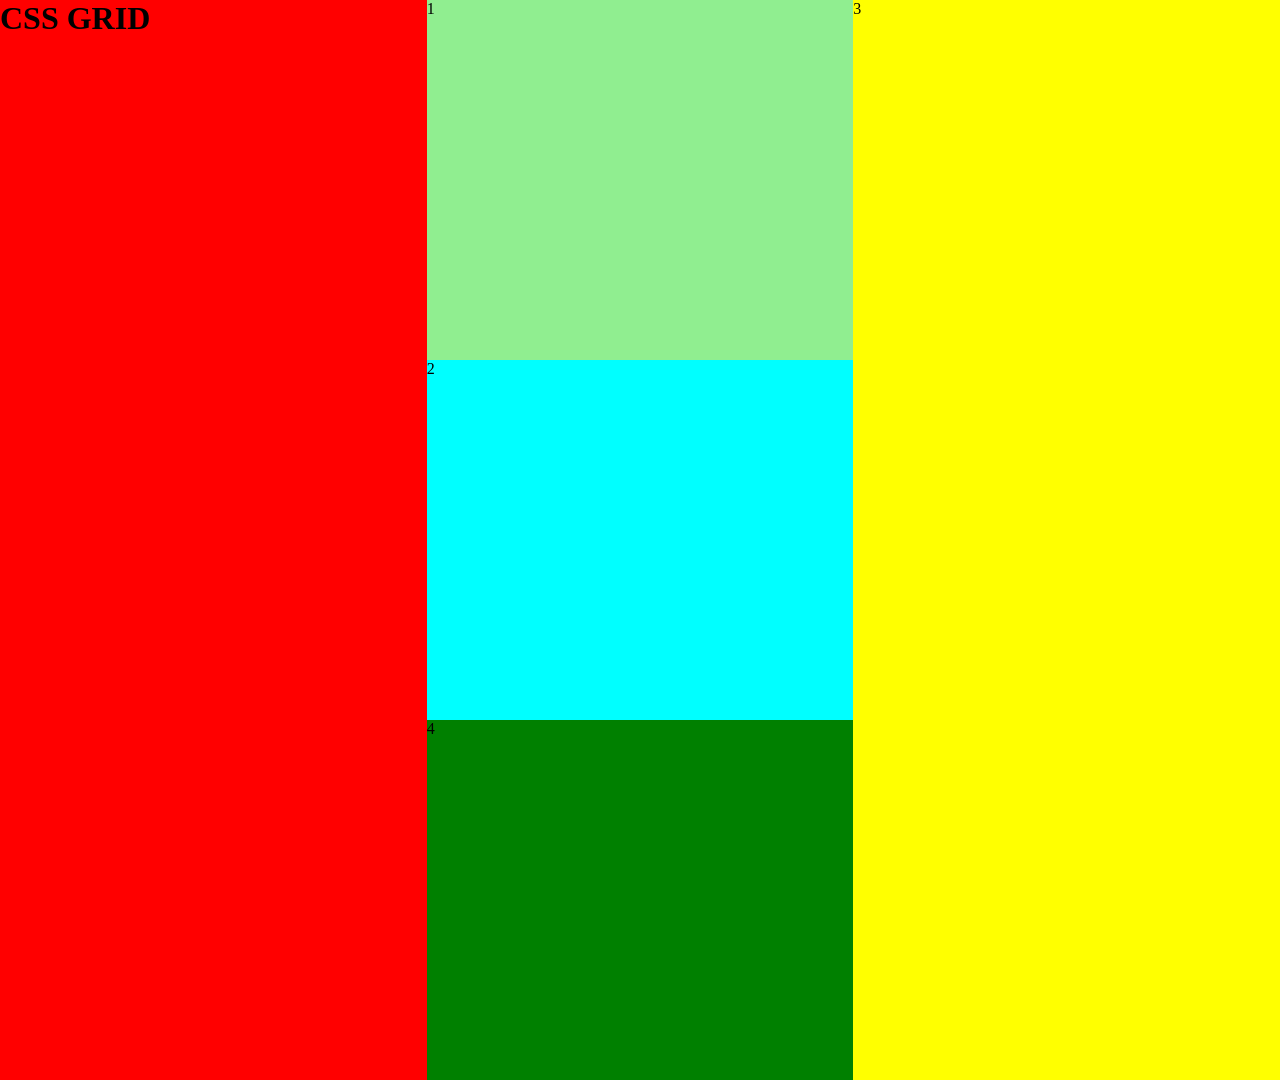
==== cssgrid/HTML1/index.html @ 3a59a06b "html2" ====
<!DOCTYPE html>
<html lang="en">
    <head>
        <meta charset="UTF-8" />
        <meta name="vievport" content="width=device-width, initial-scale=1.0" />
        <title>GRID</title>
        <link rel="stylesheet" href="style.css"/>
    </head>
    <body>
        <div class="container">
            <header>
                <h1>CSS GRID</h1>
            </header>
            <nav>
                1
            </nav>
            <main>
                2
            </main>
            <aside>
                4
            </aside>
            <footer>
                3
            </footer>
        </div>
    </body>
</html>
---- cssgrid/HTML1/style.css ----
* {
    margin: 0;
    padding: 1;
}
.container {
    background-color: black;
    paddomg: 5px;
    height: 120vh;
    display: grid;
    grid-template-columns: repeat(3, 1fr);
    grid-template-areas: 
    "a b d"
    "a c d"
    "a e d";
}
header {
    background-color:red;
    grid-area: a;
    height: 120vh;
    
    
}
nav {
    background-color: lightgreen;
    grid-area: b;
    height: 40vh;
}
main {
background-color: aqua;
grid-area: c;
height: 40vh;

}
aside {
    grid-area: e;
    background-color: green;
    height: 40vh;
    
    
}
footer {
background-color: yellow;
grid-area: d;
height: 120vh;

}
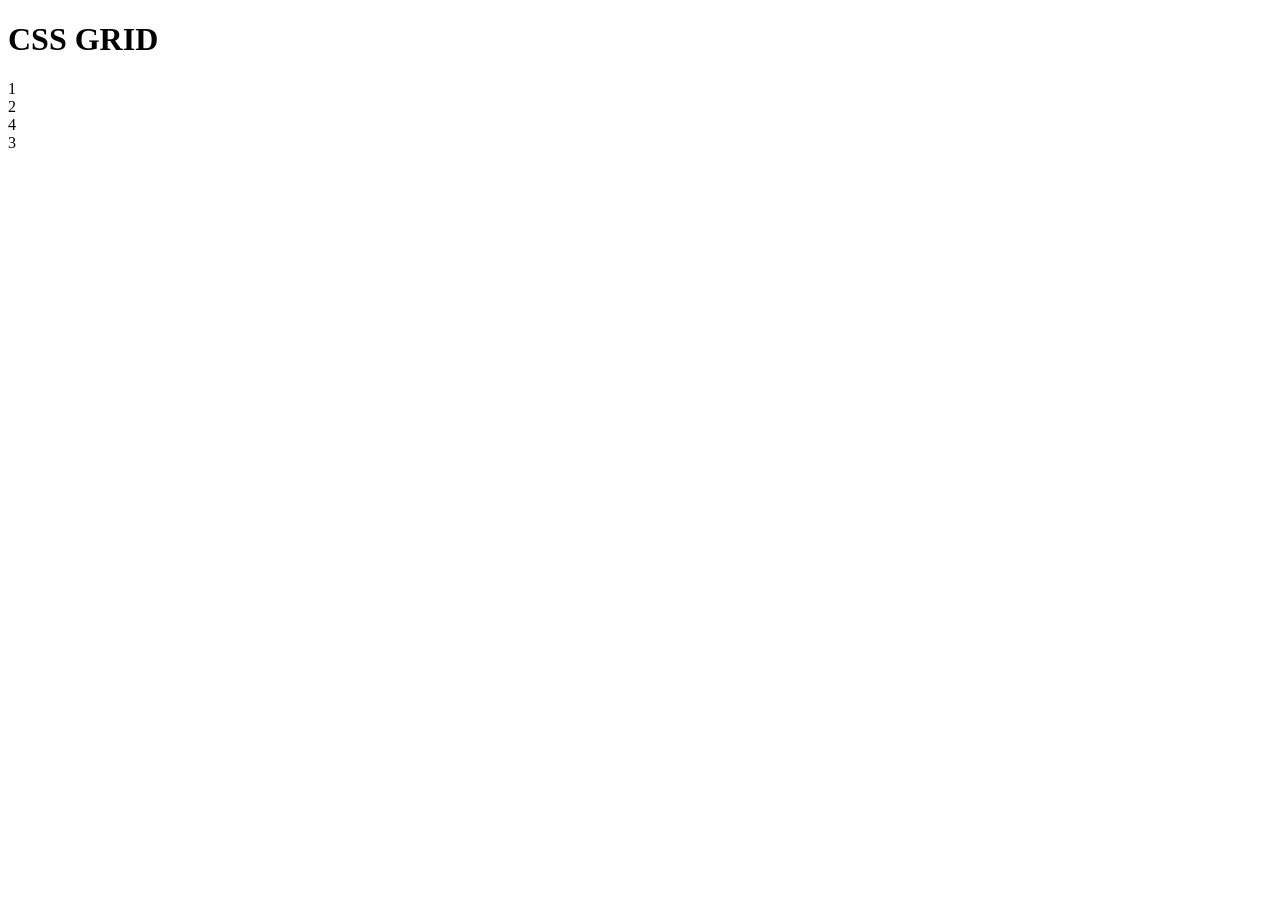
==== commit 6e595d77: "poprawka" ====
--- a/cssgrid/HTML1/index.html
+++ b/cssgrid/HTML1/index.html
@@ -1,10 +1,8 @@
 <!DOCTYPE html>
 <html lang="en">
     <head>
-        <meta charset="UTF-8" />
-        <meta name="vievport" content="width=device-width, initial-scale=1.0" />
-        <title>GRID</title>
-        <link rel="stylesheet" href="style.css"/>
+        <title>Szymon Kozak</title>
+        <link rel="stylesheet" href="style_1.css"/>
     </head>
     <body>
         <div class="container">
